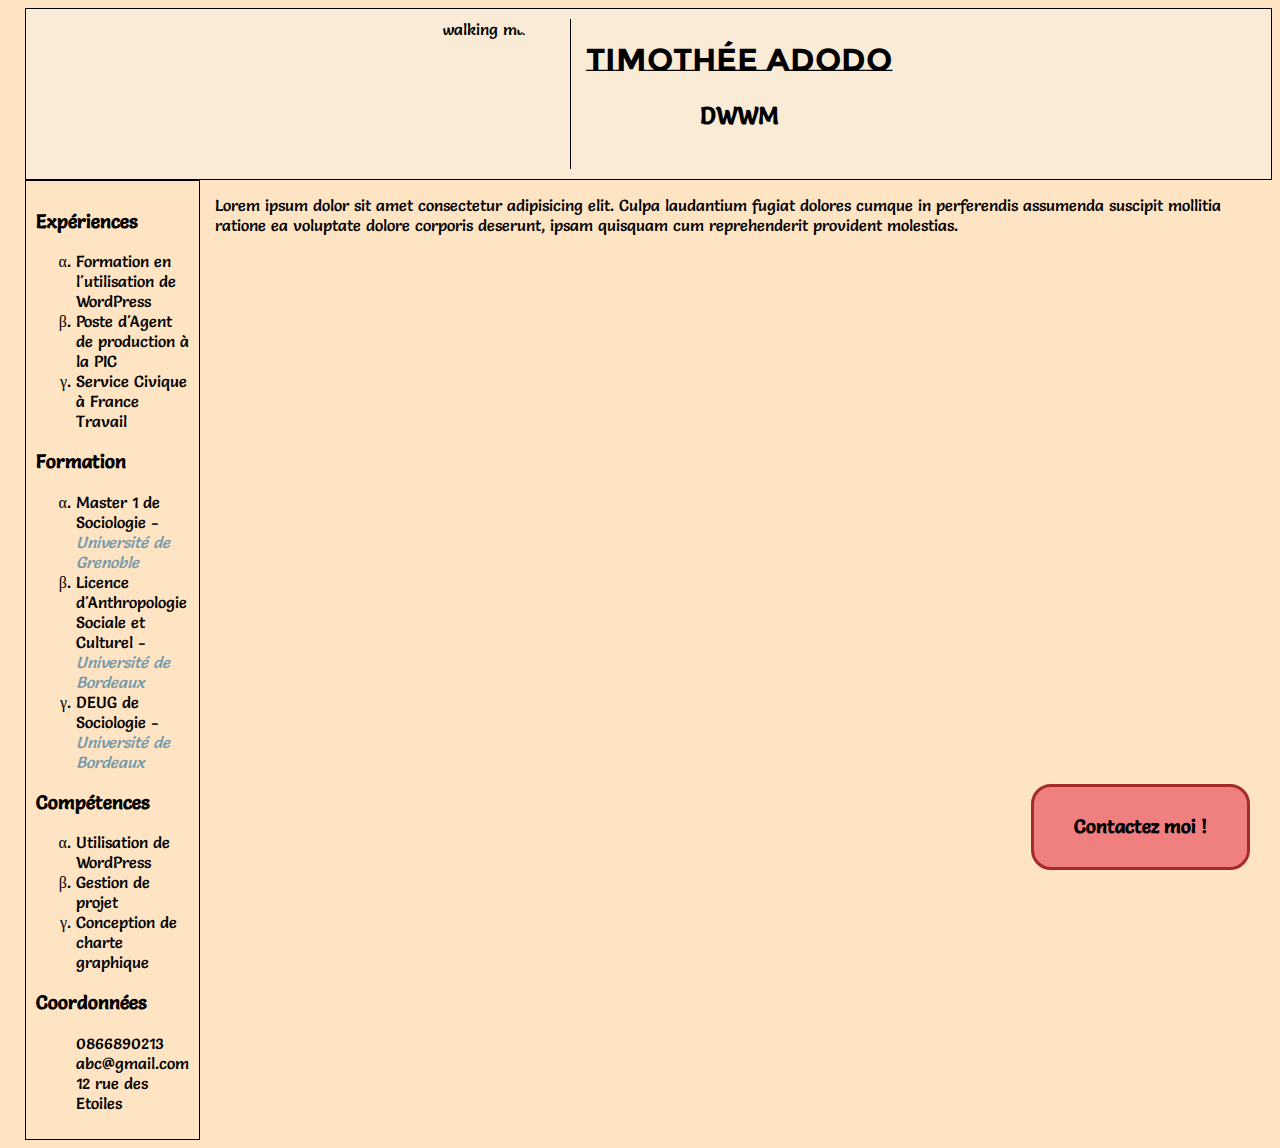
==== index.html @ 39978f37 "Premier commit" ====
<!DOCTYPE html>
<html lang="fr">
<head>
    <meta charset="UTF-8">
    <meta name="viewport" content="width=device-width, initial-scale=1.0">
    <link href="style.css" rel="stylesheet">

    <link rel="preconnect" href="https://fonts.googleapis.com">
    <link rel="preconnect" href="https://fonts.gstatic.com" crossorigin>
    <link href="https://fonts.googleapis.com/css2?family=Montserrat+Subrayada&display=swap" rel="stylesheet">

    <link rel="preconnect" href="https://fonts.googleapis.com">
<link rel="preconnect" href="https://fonts.gstatic.com" crossorigin>
<link href="https://fonts.googleapis.com/css2?family=Montserrat+Subrayada&family=Salsa&display=swap" rel="stylesheet">
    
    <title>CV</title>
</head>
<body>
    <header>
        <div id="conteneur-header" class="center flex">

           
             <img id="image-portrait" src="images/aa4d6dfd92d6da51ddf9f0944dad7d85.gif" alt="walking man" width="150" height="150">
        
             <div id="titre-header">
        
                <h1>Timothée Adodo</h1>
                    <h2>DWWM</h2>
            </div>
        </div>
    
    </header>
    <main>

        <div id="efc">
            <h3 id="experience">Expériences</h3>
            <ul>
                <li>
                    Formation en l'utilisation de WordPress
                </li>
                <li>
                    Poste d'Agent de production à la PIC
                </li>
                <li>
                    Service Civique à France Travail
                </li>
            </ul>
    
            <h3 id="formation">Formation</h3>
            <ul>
                <li>
                    Master 1 de Sociologie - <i>Université de Grenoble</i>
                </li>
    
                <li>
                    Licence d'Anthropologie Sociale et Culturel - <i>Université de Bordeaux</i>
                </li>
                
                <li>
                    DEUG de Sociologie - <i>Université de Bordeaux</i>
                </li>
            </ul>
    
            <h3 id="compétences">Compétences</h3> 
            
            <ul>
                <li>
                    Utilisation de WordPress
                </li>
                <li>
                    Gestion de projet
                </li>
                <li>
                    Conception de charte graphique
                </li>
            </ul>
                <h3>Coordonnées</h3>
                <ul>
                    <li id="tel"> 0866890213

                    </li>
                    <li id="mail">abc@gmail.com

                    </li>
                    <li id="adresse"> 12 rue des Etoiles

                    </li>
                </ul>
            </div>
        <div id="col-laterale">
        Lorem ipsum dolor sit amet consectetur adipisicing elit. Culpa laudantium fugiat dolores cumque in perferendis assumenda suscipit mollitia ratione ea voluptate dolore corporis deserunt, ipsam quisquam cum reprehenderit provident molestias.
        </div>
        

    </main>
      <a href="mailto:abc@gmail.com">
        <section id="contact">
            <h3>Contactez moi !</h3>
        </section>
      </a>

</body>
</html>
---- style.css ----
header{
  background-color: antiquewhite;
  padding: 10px;
  border: 1px solid black;
  text-align: center;
}
.flex {
  display: flex;
}

.center {
  margin: 0px auto;
}
#conteneur-header {
  width: fit-content;
}
#titre-header {
  margin: 0px 0px 0px 15px;
  padding: 0px 0px 0px 15px;
  border-left: 1px solid black;
}
p {
    color: black;
  }

i {
  color: #7699AA;
}
h1 {
  font-family: 'Montserrat Subrayada', sans-serif;
}
  
body {
  background-color: bisque;
  font-family: 'Montserrat Subrayada', sans-serif;
font-family: 'Salsa', cursive;
}

body {
  margin-left: 25px;
}
#image-portrait {
  border-radius: 100%;
}

main {
  display: flex;
}

#efc {
  padding: 10px;
  width: 20%;
  border: 1px solid black;}

  #col-laterale 
  { 
    padding: 15px;
  }

  ul > li
  {list-style: lower-greek;}

  #tel, #mail, #adresse 
  {
    list-style: none;
  }

  #tel:before, #mail:before, #adresse:before{
    content: "";
    background-size: 100%;
    width: 25px;
    height: 25px;
    position: absolute;
    margin: -2px 0 0 -30px;
  } 
  #tel:before {
    background-image: url(images/tel.png);

  }
  #mail:before {
    background-image: url(images/mail.png);
  }

  #adresse:before {
    background-image: url(images/adresse.png);
  }
  
  
  #contact{
    background-color: lightcoral;
    border: 3px solid brown ;
    width: fit-content;
    padding: 10px 40px;
    margin: 10px;
    position: fixed;
    bottom: 20px;
    right: 20px;
    cursor: pointer;
    border-radius: 20px;
    color: black;
    transition: 0,3s;

  }
#contact:hover{
  background-color: brown;
  border-color: lightcoral;
  color: white;
  transform: scale(1.15);
}
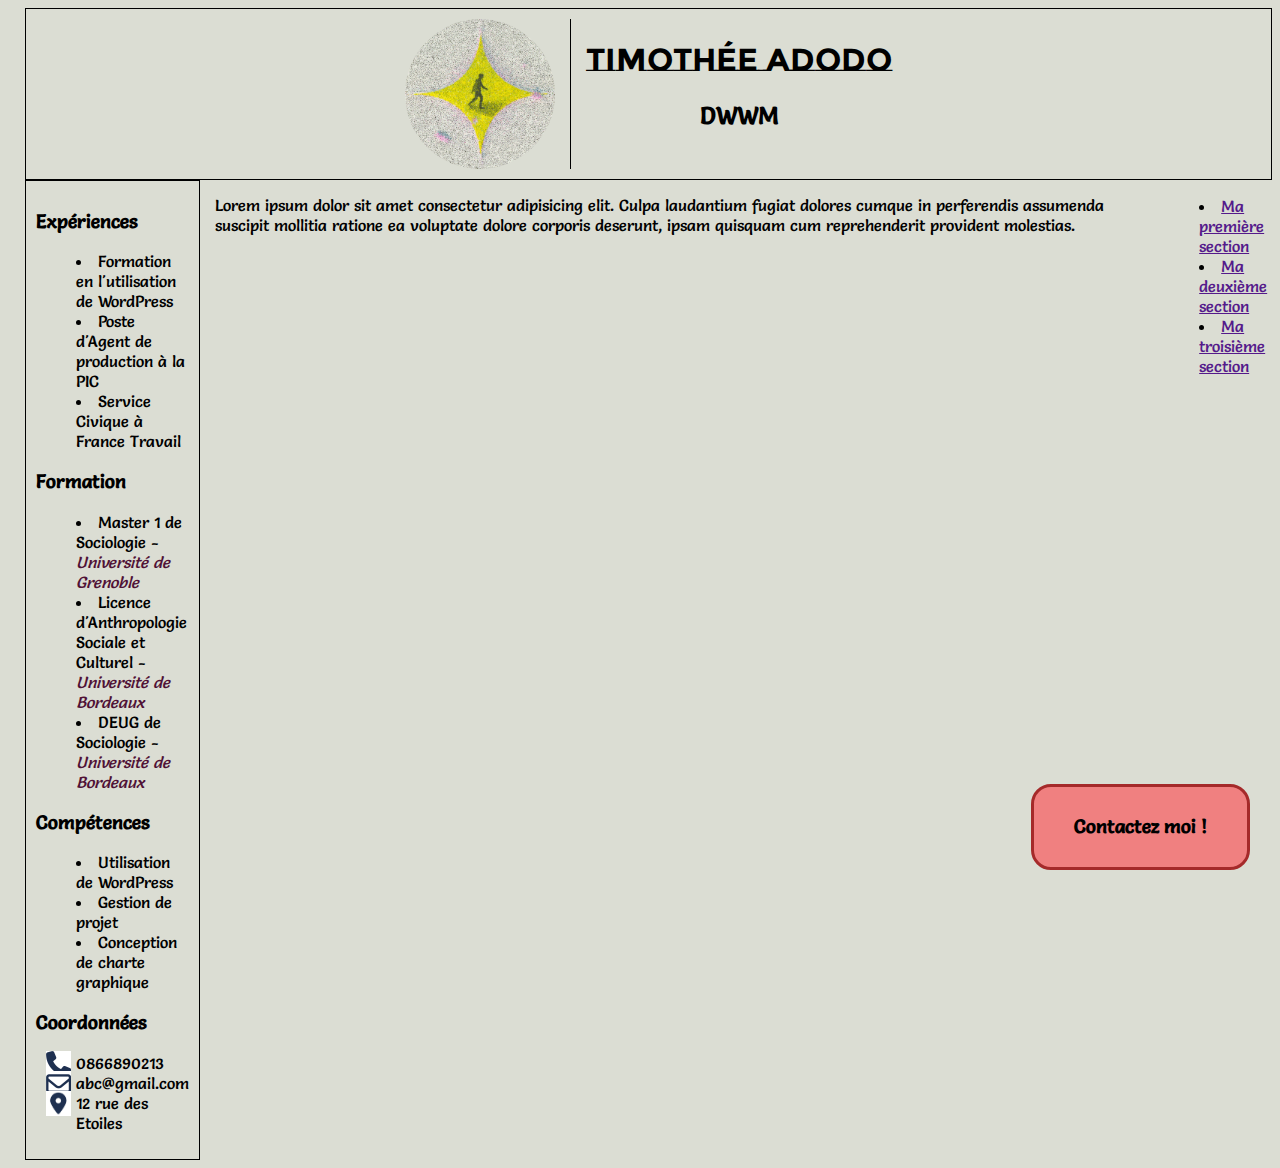
==== commit 99ece4ca: "Fin de journée" ====
--- a/index.html
+++ b/index.html
@@ -20,7 +20,7 @@
         <div id="conteneur-header" class="center flex">
 
            
-             <img id="image-portrait" src="images/aa4d6dfd92d6da51ddf9f0944dad7d85.gif" alt="walking man" width="150" height="150">
+             <img id="image-portrait" src="zebi/images/aa4d6dfd92d6da51ddf9f0944dad7d85.gif" alt="walking man" width="150" height="150">
         
              <div id="titre-header">
         
@@ -89,6 +89,29 @@
             </div>
         <div id="col-laterale">
         Lorem ipsum dolor sit amet consectetur adipisicing elit. Culpa laudantium fugiat dolores cumque in perferendis assumenda suscipit mollitia ratione ea voluptate dolore corporis deserunt, ipsam quisquam cum reprehenderit provident molestias.
+        
+        </div>
+
+        <div id="contenu">
+            <nav>
+                <ul>
+                    <li><a href="">Ma première section</a>
+
+                    </li>
+
+                    <li><a href="">Ma deuxième section</a>
+
+                    </li>
+
+                    <li><a href="">Ma troisième section</a>
+
+                    </li>
+                </ul>
+            </nav>
+
+            <h2 id="">
+                
+            </h2>
         </div>
         
 
--- a/style.css
+++ b/style.css
@@ -1,6 +1,6 @@
 
 header{
-  background-color: antiquewhite;
+  background-color: #dbddd3;
   padding: 10px;
   border: 1px solid black;
   text-align: center;
@@ -25,17 +25,18 @@
   }
 
 i {
-  color: #7699AA;
+  color: #501236;
 }
 h1 {
   font-family: 'Montserrat Subrayada', sans-serif;
 }
   
 body {
-  background-color: bisque;
+  background-color: #dbddd3;
   font-family: 'Montserrat Subrayada', sans-serif;
 font-family: 'Salsa', cursive;
 }
+
 
 body {
   margin-left: 25px;
@@ -59,7 +60,7 @@
   }
 
   ul > li
-  {list-style: lower-greek;}
+  {list-style:inside;}
 
   #tel, #mail, #adresse 
   {
@@ -75,15 +76,15 @@
     margin: -2px 0 0 -30px;
   } 
   #tel:before {
-    background-image: url(images/tel.png);
+    background-image: url(zebi/images/tel.png);
 
   }
   #mail:before {
-    background-image: url(images/mail.png);
+    background-image: url(zebi/images/mail.png);
   }
 
   #adresse:before {
-    background-image: url(images/adresse.png);
+    background-image: url(zebi/images/adresse.png);
   }
   
   
@@ -106,5 +107,5 @@
   background-color: brown;
   border-color: lightcoral;
   color: white;
-  transform: scale(1.15);
+  transform: scale(1.05);
 }
